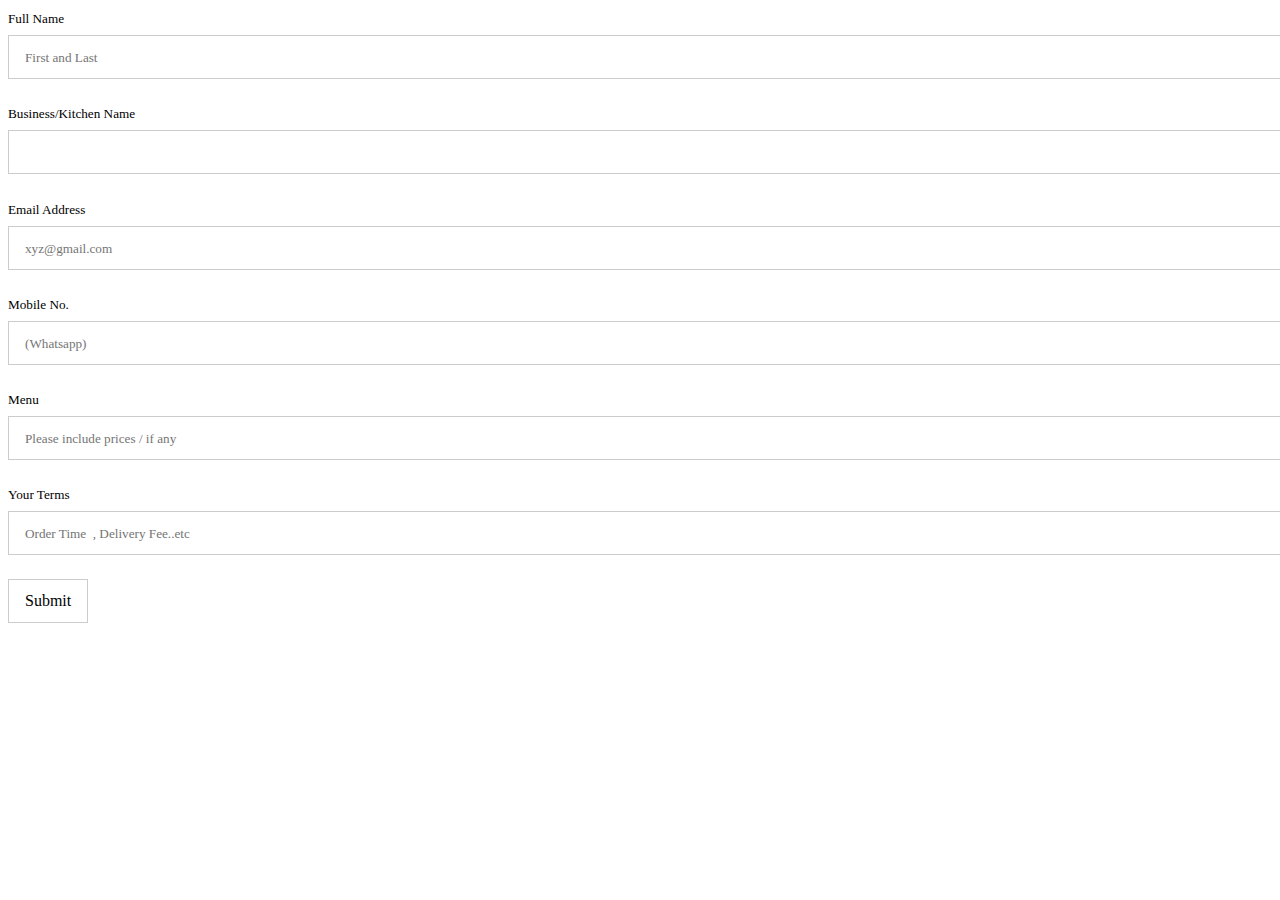
==== form.html @ aa0c93a4 "Add files via upload" ====
<!DOCTYPE html>
<!-- Created By CodingLab - www.codinglabweb.com -->
<html lang="en" dir="ltr">
  <head>
    <meta charset="UTF-8">
<link rel="stylesheet" href="form.css">
   </head>
<body>
  <form id="fs-frm" name="simple-contact-form" accept-charset="utf-8" action="https://formspree.io/kartikparasrampuria@gmail.com" method="post">
    <fieldset id="fs-frm-inputs">
      <label for="full-name">Full Name</label>
      <input type="text" name="name" id="full-name" placeholder="First and Last" required="">
        <label for="full-name">Business/Kitchen Name</label>
      <input type="text" name="name" id="full-name" placeholder="" required="">
      <label for="email-address">Email Address</label>
      <input type="email" name="_replyto" id="email-address" placeholder="xyz@gmail.com" required="">
     <label for="full-name">Mobile No.</label>
      <input type="text" name="name" id="full-name" placeholder="(Whatsapp)" required="">
        <label for="full-name">Menu</label>
      <input type="text" name="name" id="full-name" placeholder="Please include prices / if any" required="">
         <label for="full-name">Your Terms</label>
      <input type="text" name="name" id="full-name" placeholder="Order Time  , Delivery Fee..etc" required="">
      <input type="hidden" name="_subject" id="email-subject" value="Contact Form Submission">
    </fieldset>
    <input type="submit" value="Submit">
  </form><style>/* reset */
  #fs-frm input,
  #fs-frm select,
  #fs-frm textarea,
  #fs-frm fieldset,
  #fs-frm optgroup,
  #fs-frm label,
  #fs-frm #card-element:disabled {
    font-family: inherit;
    font-size: 100%;
    color: inherit;
    border: none;
    border-radius: 0;
    display: block;
    width: 100%;
    padding: 0;
    margin: 0;
    -webkit-appearance: none;
    -moz-appearance: none;
  }
  #fs-frm label,
  #fs-frm legend,
  #fs-frm ::placeholder {
    font-size: .825rem;
    margin-bottom: .5rem;
    padding-top: .2rem;
    display: flex;
    align-items: baseline;
  }

  /* border, padding, margin, width */
  #fs-frm input,
  #fs-frm select,
  #fs-frm textarea,
  #fs-frm #card-element {
    border: 1px solid rgba(0,0,0,0.2);
    background-color: rgba(255,255,255,0.9);
    padding: .75em 1rem;
    margin-bottom: 1.5rem;
  }
  #fs-frm input:focus,
  #fs-frm select:focus,
  #fs-frm textarea:focus {
    background-color: white;
    outline-style: solid;
    outline-width: thin;
    outline-color: gray;
    outline-offset: -1px;
  }
  #fs-frm [type="text"],
  #fs-frm [type="email"] {
    width: 100%;
  }
  #fs-frm [type="button"],
  #fs-frm [type="submit"],
  #fs-frm [type="reset"] {
    width: auto;
    cursor: pointer;
    -webkit-appearance: button;
    -moz-appearance: button;
    appearance: button;
  }
  #fs-frm [type="button"]:focus,
  #fs-frm [type="submit"]:focus,
  #fs-frm [type="reset"]:focus {
    outline: none;
  }
  #fs-frm [type="submit"],
  #fs-frm [type="reset"] {
    margin-bottom: 0;
  }
  #fs-frm select {
    text-transform: none;
  }

  #fs-frm [type="checkbox"] {
    -webkit-appearance: checkbox;
    -moz-appearance: checkbox;
    appearance: checkbox;
    display: inline-block;
    width: auto;
    margin: 0 .5em 0 0 !important;
  }

  #fs-frm [type="radio"] {
    -webkit-appearance: radio;
    -moz-appearance: radio;
    appearance: radio;
  }

  /* address, locale */
  #fs-frm fieldset.locale input[name="city"],
  #fs-frm fieldset.locale select[name="state"],
  #fs-frm fieldset.locale input[name="postal-code"] {
    display: inline;
  }
  #fs-frm fieldset.locale input[name="city"] {
    width: 52%;
  }
  #fs-frm fieldset.locale select[name="state"],
  #fs-frm fieldset.locale input[name="postal-code"] {
    width: 20%;
  }
  #fs-frm fieldset.locale input[name="city"],
  #fs-frm fieldset.locale select[name="state"] {
    margin-right: 3%;
  }
  </style>


</body>
</html>
---- form.css ----
/* reset */
#fs-frm input,
#fs-frm select,
#fs-frm textarea,
#fs-frm fieldset,
#fs-frm optgroup,
#fs-frm label,
#fs-frm #card-element:disabled {
  font-family: inherit;
  font-size: 100%;
  color: inherit;
  border: none;
  border-radius: 0;
  display: block;
  width: 100%;
  padding: 0;
  margin: 0;
  -webkit-appearance: none;
  -moz-appearance: none;
}
#fs-frm label,
#fs-frm legend,
#fs-frm ::placeholder {
  font-size: .825rem;
  margin-bottom: .5rem;
  padding-top: .2rem;
  display: flex;
  align-items: baseline;
}

/* border, padding, margin, width */
#fs-frm input,
#fs-frm select,
#fs-frm textarea,
#fs-frm #card-element {
  border: 1px solid rgba(0,0,0,0.2);
  background-color: rgba(255,255,255,0.9);
  padding: .75em 1rem;
  margin-bottom: 1.5rem;
}
#fs-frm input:focus,
#fs-frm select:focus,
#fs-frm textarea:focus {
  background-color: white;
  outline-style: solid;
  outline-width: thin;
  outline-color: gray;
  outline-offset: -1px;
}
#fs-frm [type="text"],
#fs-frm [type="email"] {
  width: 100%;
}
#fs-frm [type="button"],
#fs-frm [type="submit"],
#fs-frm [type="reset"] {
  width: auto;
  cursor: pointer;
  -webkit-appearance: button;
  -moz-appearance: button;
  appearance: button;
}
#fs-frm [type="button"]:focus,
#fs-frm [type="submit"]:focus,
#fs-frm [type="reset"]:focus {
  outline: none;
}
#fs-frm [type="submit"],
#fs-frm [type="reset"] {
  margin-bottom: 0;
}
#fs-frm select {
  text-transform: none;
}

#fs-frm [type="checkbox"] {
  -webkit-appearance: checkbox;
  -moz-appearance: checkbox;
  appearance: checkbox;
  display: inline-block;
  width: auto;
  margin: 0 .5em 0 0 !important;
}

#fs-frm [type="radio"] {
  -webkit-appearance: radio;
  -moz-appearance: radio;
  appearance: radio;
}

/* address, locale */
#fs-frm fieldset.locale input[name="city"],
#fs-frm fieldset.locale select[name="state"],
#fs-frm fieldset.locale input[name="postal-code"] {
  display: inline;
}
#fs-frm fieldset.locale input[name="city"] {
  width: 52%;
}
#fs-frm fieldset.locale select[name="state"],
#fs-frm fieldset.locale input[name="postal-code"] {
  width: 20%;
}
#fs-frm fieldset.locale input[name="city"],
#fs-frm fieldset.locale select[name="state"] {
  margin-right: 3%;
}
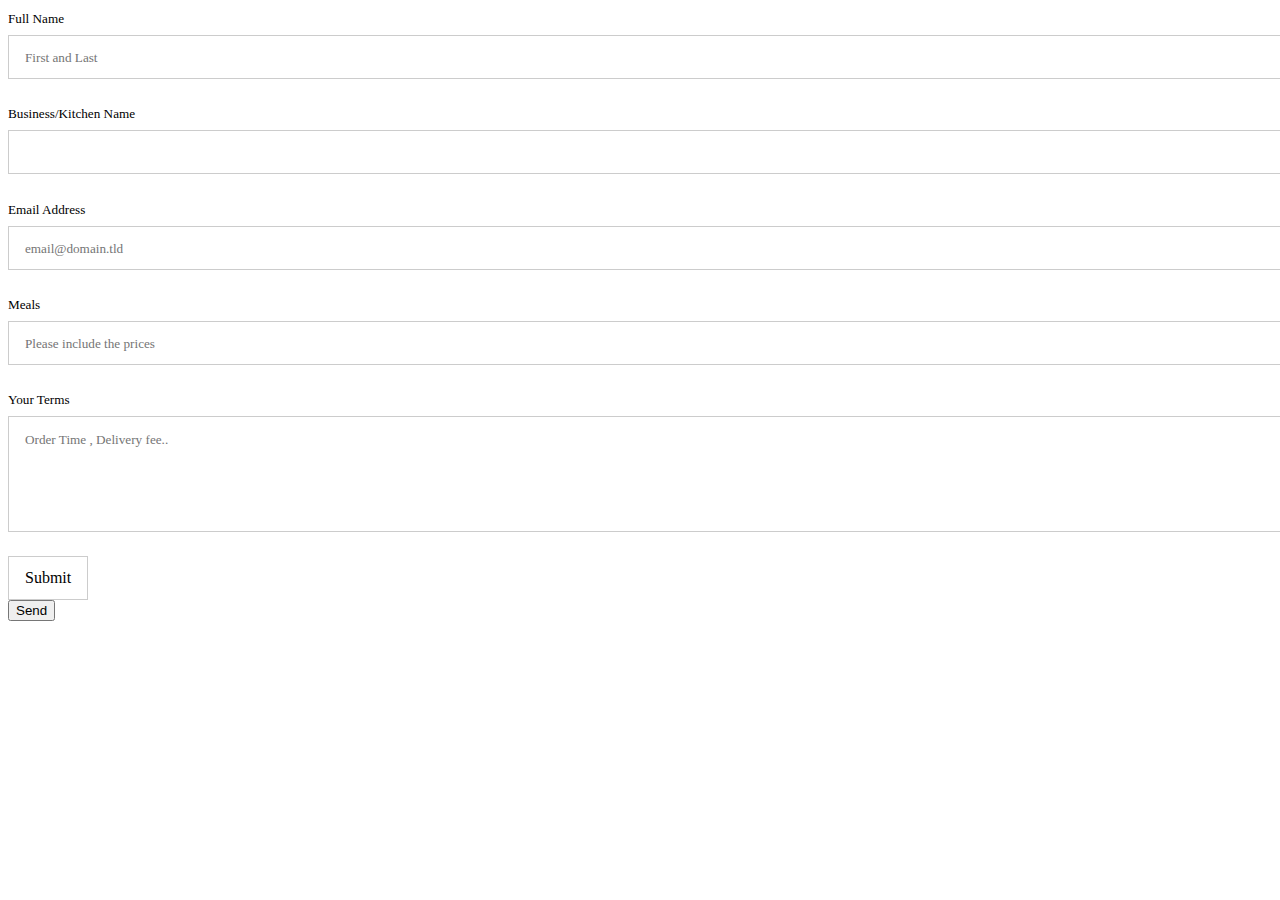
==== commit 22e62abc: "Add files via upload" ====
--- a/form.html
+++ b/form.html
@@ -6,23 +6,29 @@
 <link rel="stylesheet" href="form.css">
    </head>
 <body>
-  <form id="fs-frm" name="simple-contact-form" accept-charset="utf-8" action="https://formspree.io/kartikparasrampuria@gmail.com" method="post">
-    <fieldset id="fs-frm-inputs">
-      <label for="full-name">Full Name</label>
-      <input type="text" name="name" id="full-name" placeholder="First and Last" required="">
-        <label for="full-name">Business/Kitchen Name</label>
-      <input type="text" name="name" id="full-name" placeholder="" required="">
-      <label for="email-address">Email Address</label>
-      <input type="email" name="_replyto" id="email-address" placeholder="xyz@gmail.com" required="">
-     <label for="full-name">Mobile No.</label>
-      <input type="text" name="name" id="full-name" placeholder="(Whatsapp)" required="">
-        <label for="full-name">Menu</label>
-      <input type="text" name="name" id="full-name" placeholder="Please include prices / if any" required="">
-         <label for="full-name">Your Terms</label>
-      <input type="text" name="name" id="full-name" placeholder="Order Time  , Delivery Fee..etc" required="">
-      <input type="hidden" name="_subject" id="email-subject" value="Contact Form Submission">
-    </fieldset>
-    <input type="submit" value="Submit">
+  <!-- modify this form HTML and place wherever you want your form -->
+
+  <form id="fs-frm" name="simple-contact-form" accept-charset="utf-8" action="https://formspree.io/f/xeqvezgv" method="post">
+  <fieldset id="fs-frm-inputs">
+    <label for="full-name">Full Name</label>
+    <input type="text" name="name" id="full-name" placeholder="First and Last" required="">
+    <label for="full-name">Business/Kitchen Name</label>
+    <input type="text" name="name" id="full-name" placeholder="" required="">
+    <label for="email-address">Email Address</label>
+    <input type="email" name="_replyto" id="email-address" placeholder="email@domain.tld" required="">
+    <label for="full-name">Meals</label>
+    <input type="text" name="name" id="full-name" placeholder="Please include the prices" required="">
+    <label for="message">Your Terms</label>
+    <textarea rows="5" name="message" id="message" placeholder="Order Time , Delivery fee.." required=""></textarea>
+    <input type="hidden" name="_subject" id="email-subject" value="Contact Form Submission">
+
+  </fieldset>
+  <input type="submit" value="Submit">
+</form>
+
+    <!-- your other form fields go here -->
+
+    <button type="submit">Send</button>
   </form><style>/* reset */
   #fs-frm input,
   #fs-frm select,
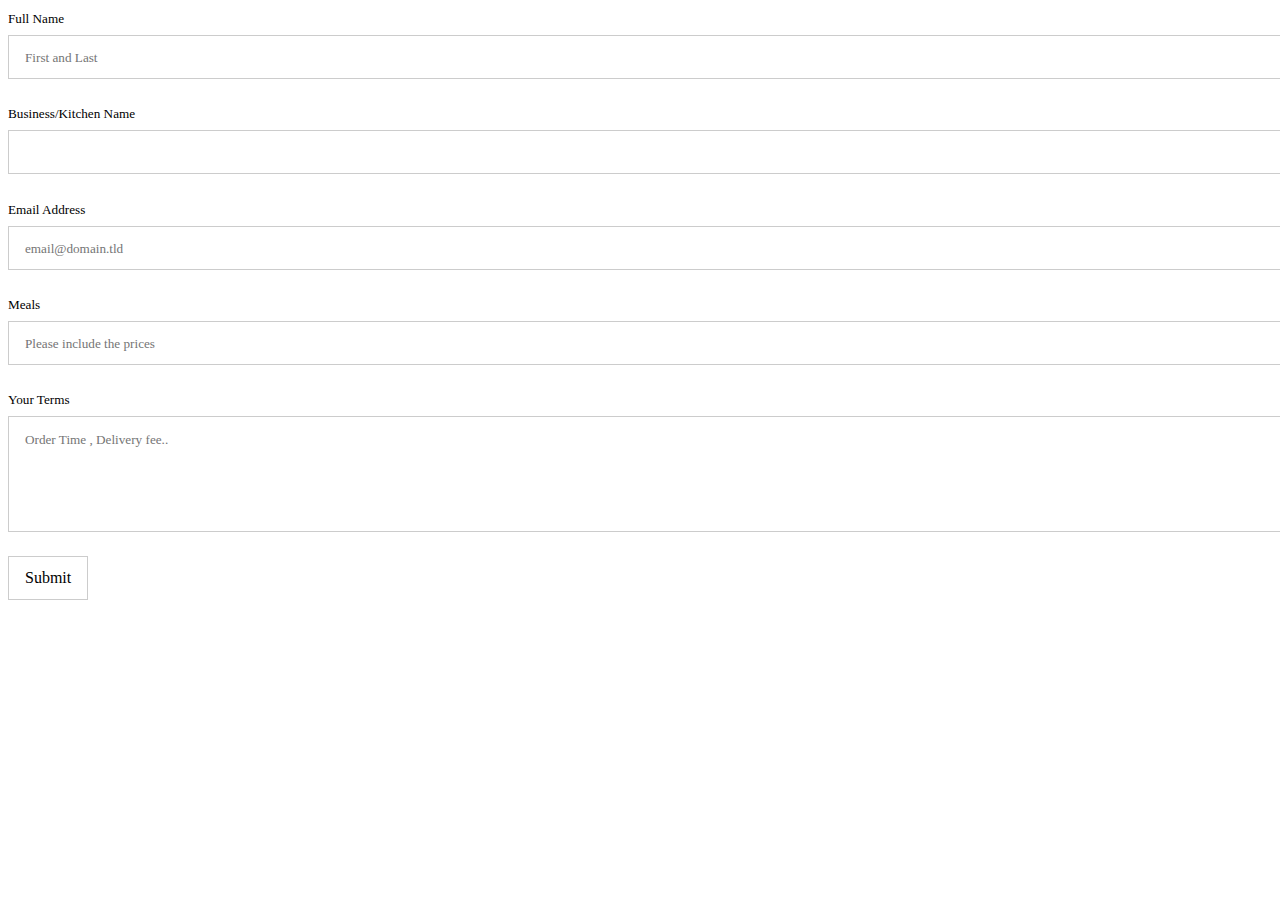
==== commit 6dd20c81: "Add files via upload" ====
--- a/form.html
+++ b/form.html
@@ -28,7 +28,7 @@
 
     <!-- your other form fields go here -->
 
-    <button type="submit">Send</button>
+    
   </form><style>/* reset */
   #fs-frm input,
   #fs-frm select,
